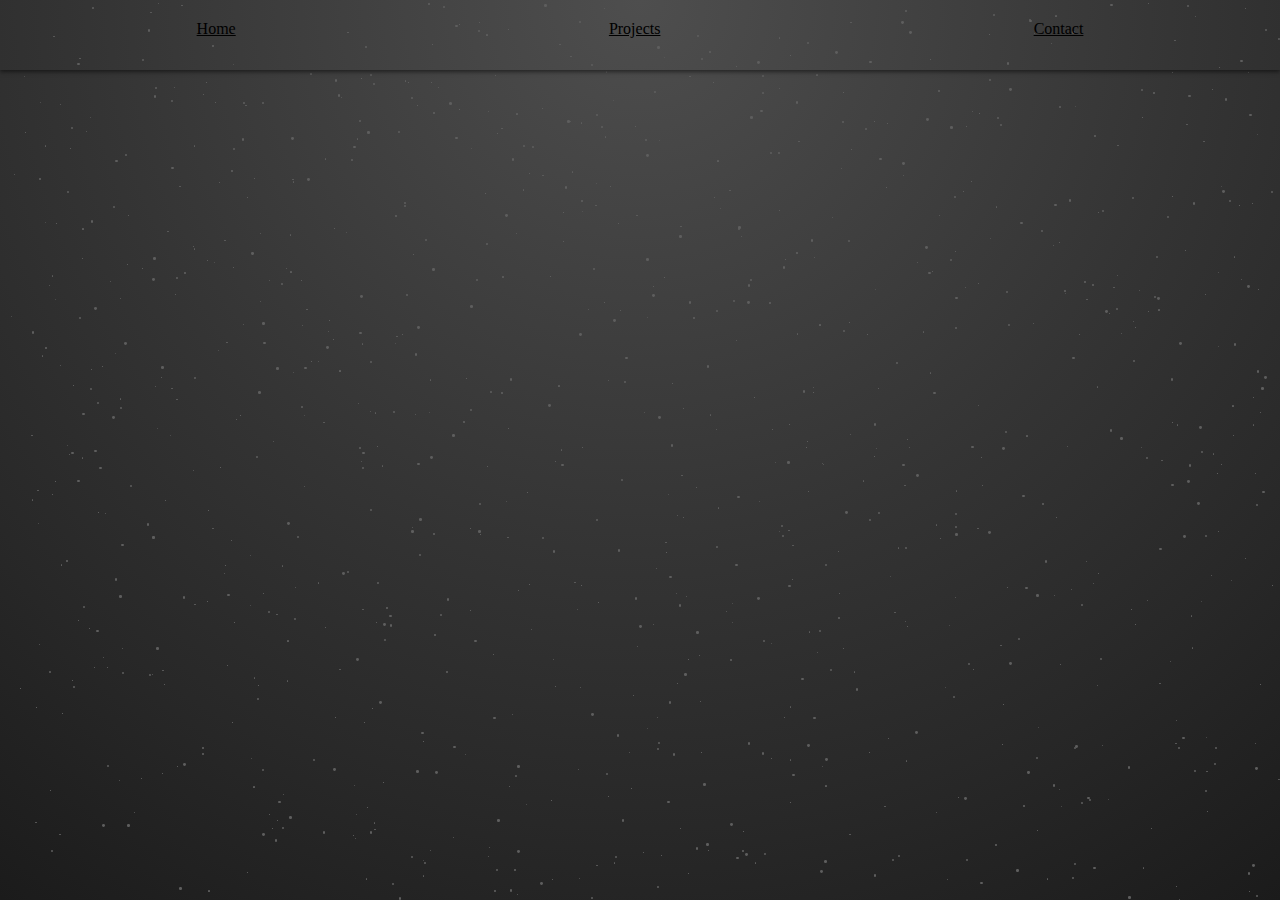
==== index.html @ 83e57b7c "first commit" ====
<!DOCTYPE html>
<html lang="en">
<head>
    <meta charset="UTF-8">
    <meta name="viewport" content="width=device-width, initial-scale=1.0">
    <title>Portfolio</title>
    <link rel="stylesheet" href="styles.css">
</head>
<body>
    <header>
        <nav id="navbar">
            <a href="Home.html">Home</a>
            <a href="Projects.html">Projects</a> 
            <a href="Contact.html">Contact</a>
        </nav>
        <button id="menu-button">
            <span class="bar"></span>
            <span class="bar"></span>
            <span class="bar"></span>
        </button>
    </header>
    <!-- Page content goes here -->
    <script src="script.js"></script>
</body>
</html>
---- styles.css ----
#navbar {
    position: fixed;
    top: 0;
    right: -100%;
    height: 100%;
    width: 80%;
    background-color: #333; 
    padding: 20px;
    transition: right 0.3s ease;
}

body {
    /* Set the height to cover the full viewport height */
    height: 100vh;
    /* Smoother radial gradient from the center */
    /*background: radial-gradient(circle, #4e4e4e 0%, #3b3b3b 50%, #2b2b2b 100%);*/
    background: radial-gradient(circle at top, #4e4e4e 0%,#414141 25%, #343434 50%, #282828 75%, #1b1b1b 100%);/*78 27*/
    color: white; /* Set the text color to white for better visibility */
}

#navbar  {
    background: #2b2b2b; /* Dark gray color */
}

#menu-button .bar {
    background-color: white; /* Set the hamburger icon color to white for better visibility */
}

#navbar a {
    display: block;
    color: #fff;
    padding: 10px;
}

#menu-button {
    position: fixed;
    top: 10px;
    right: 10px;
}

#menu-button {
    background: none;
    border: none;
    outline: none;
    position: fixed;
    top: 10px;
    right: 10px;
    cursor: pointer;
}

#menu-button .bar {
    display: block;
    width: 25px;
    height: 3px;
    margin: 4px auto;
    background-color: #333;
    transition: all 0.3s ease-in-out;
}

@media screen and (min-width: 600px) {
    #navbar {
        position: static;
        height: auto;
        width: auto;
        background-color: transparent;
        padding: 0;
        display: flex;
        justify-content: space-around;
    }

    #navbar a {
        color: black;
        margin-bottom: 0;
    }

    #menu-button {
        display: none;
    }
}

/* Styles for screens wider than 600px */
@media screen and (min-width: 601px) {
    #navbar {
        box-shadow: 0 2px 4px rgba(0, 0, 0, 0.5); /* Shadow effect */
        padding: 10px; /* Reduce padding around the content */
        height: 50px; /* Reduce the height */
    }
}

.dot {
    position: absolute;
    background-color: #5e5e5e; /* Light gray color */
    border-radius: 50%;
    animation: fade 15s infinite ease-in-out;
    z-index: -1;
}

@keyframes fade {
    0% { opacity: 0; }
    50% { opacity: 1; }
    100% { opacity: 0; }
}

body {
    margin: 0;
    padding: 0;
}

html, body {
    margin: 0;
    padding: 0;
    overflow: hidden; /* Hide any child elements that go outside the body */
}
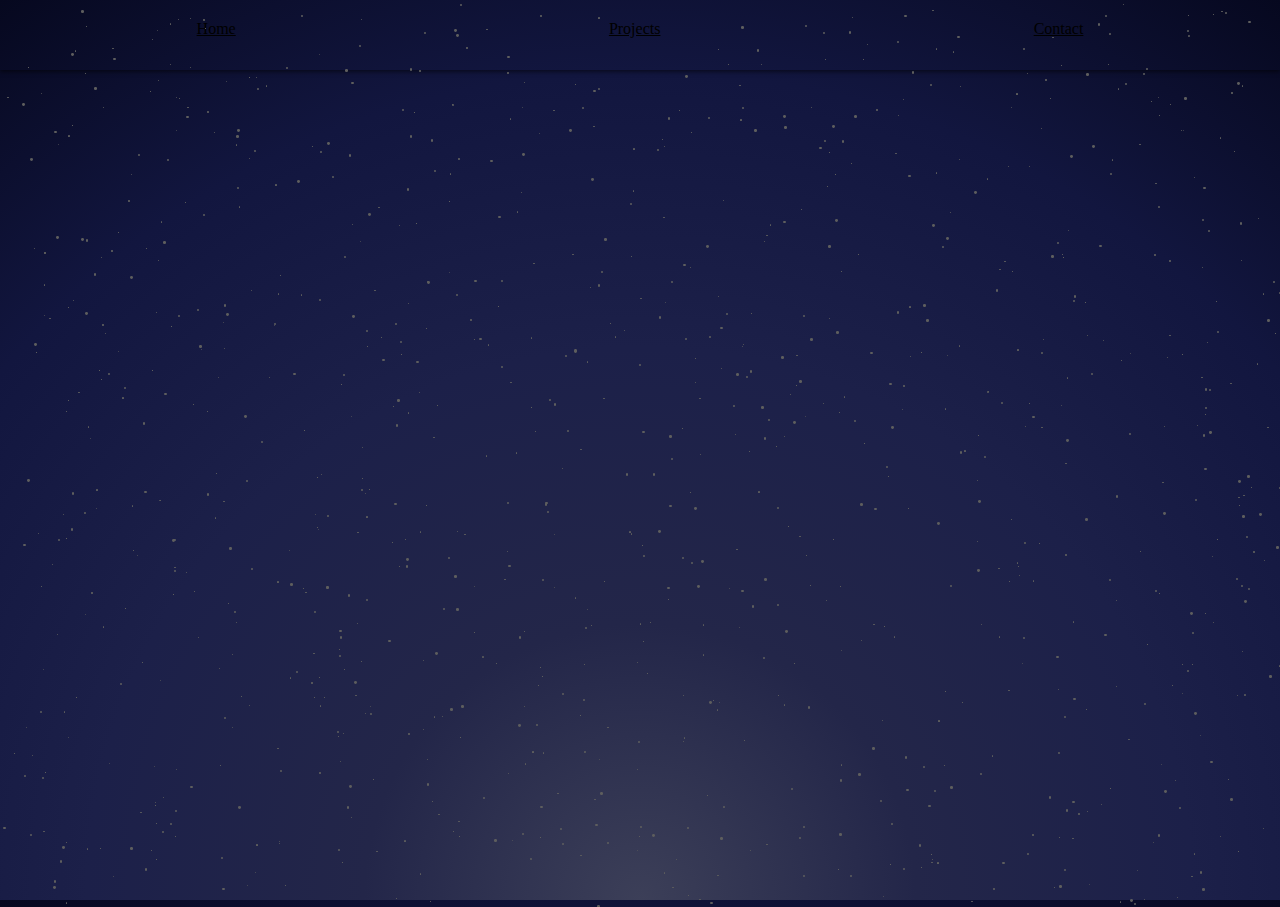
==== commit 576fa7d7: "blue" ====
--- a/index.html
+++ b/index.html
@@ -7,7 +7,7 @@
     <link rel="stylesheet" href="styles.css">
 </head>
 <body>
-    <header>
+
         <nav id="navbar">
             <a href="Home.html">Home</a>
             <a href="Projects.html">Projects</a> 
@@ -18,7 +18,7 @@
             <span class="bar"></span>
             <span class="bar"></span>
         </button>
-    </header>
+
     <!-- Page content goes here -->
     <script src="script.js"></script>
 </body>
--- a/styles.css
+++ b/styles.css
@@ -14,16 +14,12 @@
     height: 100vh;
     /* Smoother radial gradient from the center */
     /*background: radial-gradient(circle, #4e4e4e 0%, #3b3b3b 50%, #2b2b2b 100%);*/
-    background: radial-gradient(circle at top, #4e4e4e 0%,#414141 25%, #343434 50%, #282828 75%, #1b1b1b 100%);/*78 27*/
+    background: radial-gradient(circle at bottom, #3c3f58 0%,#232649 25%, #1c2049 50%, #12163f 75%, #06081f 100%);/*78 27*/
     color: white; /* Set the text color to white for better visibility */
 }
 
 #navbar  {
     background: #2b2b2b; /* Dark gray color */
-}
-
-#menu-button .bar {
-    background-color: white; /* Set the hamburger icon color to white for better visibility */
 }
 
 #navbar a {
@@ -87,12 +83,23 @@
     }
 }
 
+@media screen and (max-width: 601px) {
+    #navbar {
+        z-index: 10; 
+        background-color: #2b2b2b;
+    }
+}
+
+@media screen {
+    
+}
+
 .dot {
     position: absolute;
     background-color: #5e5e5e; /* Light gray color */
     border-radius: 50%;
     animation: fade 15s infinite ease-in-out;
-    z-index: -1;
+    z-index: 0;
 }
 
 @keyframes fade {
@@ -110,4 +117,4 @@
     margin: 0;
     padding: 0;
     overflow: hidden; /* Hide any child elements that go outside the body */
-}+}
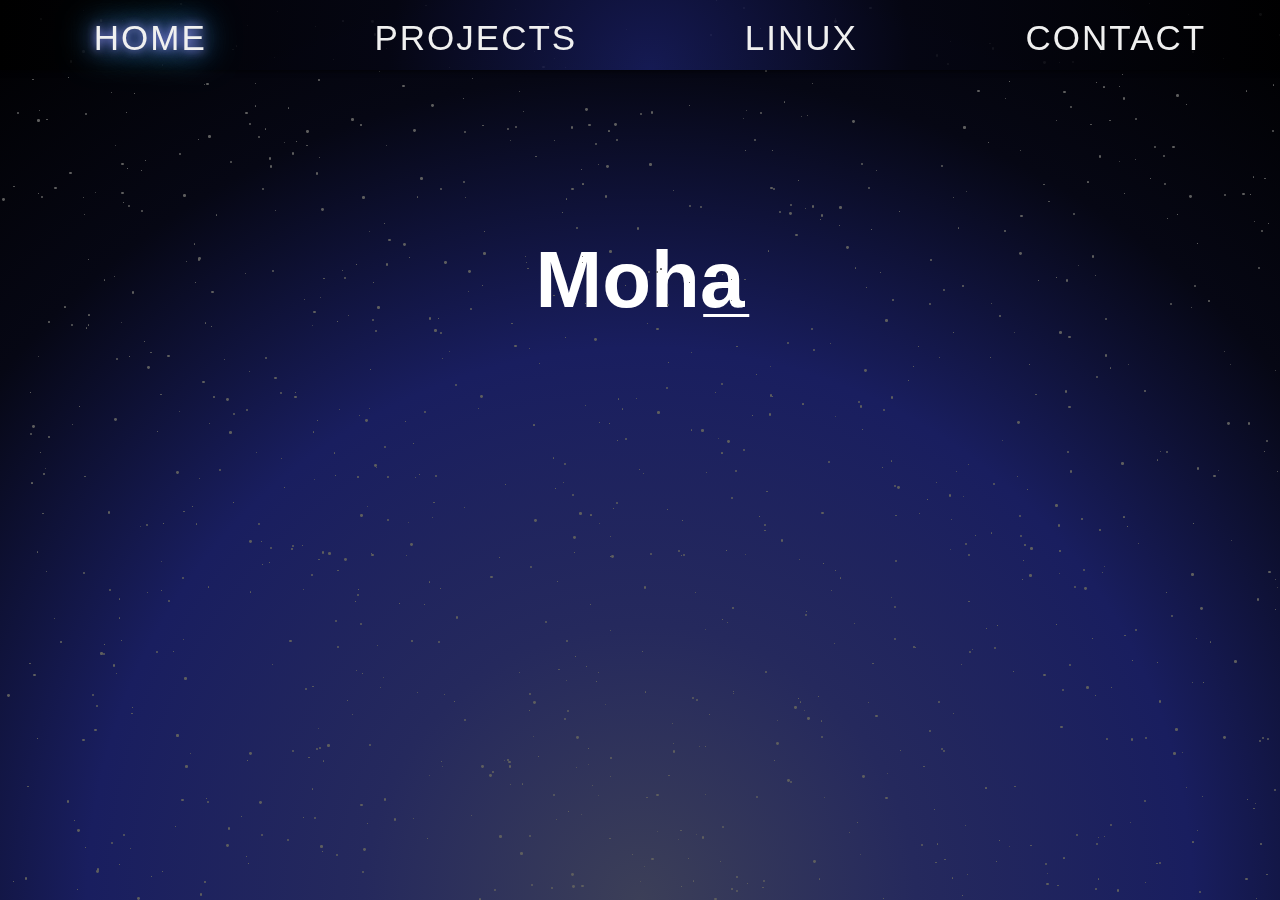
==== commit c10b62fa: "name is now responsive" ====
--- a/index.html
+++ b/index.html
@@ -1,25 +1,33 @@
 <!DOCTYPE html>
 <html lang="en">
+
 <head>
     <meta charset="UTF-8">
     <meta name="viewport" content="width=device-width, initial-scale=1.0">
     <title>Portfolio</title>
     <link rel="stylesheet" href="styles.css">
 </head>
+
 <body>
 
-        <nav id="navbar">
-            <a href="Home.html">Home</a>
-            <a href="Projects.html">Projects</a> 
-            <a href="Contact.html">Contact</a>
-        </nav>
-        <button id="menu-button">
-            <span class="bar"></span>
-            <span class="bar"></span>
-            <span class="bar"></span>
-        </button>
-
-    <!-- Page content goes here -->
+    <nav id="navbar">
+        <a class="active" href="index.html">HOME</a>
+        <a href="projects.html">PROJECTS</a>
+        <a href="linux.html">LINUX</a>
+        <a href="contact.html">CONTACT</a>
+    </nav>
+    <button id="menu-button">
+        <span class="bar"></span>
+        <span class="bar"></span>
+        <span class="bar"></span>
+    </button>
+    <div class="center">
+        <h1 class="name" id="firstName"></h1>
+        <h1 class="name" id="secondName"></h1>
+        <h1 class="name" id="lastName"></h1>
+    </div>
+    <script src="typeName.js"></script>
     <script src="script.js"></script>
 </body>
+
 </html>--- a/styles.css
+++ b/styles.css
@@ -1,31 +1,79 @@
+@font-face {
+    font-family: "ubuntu mono";
+    src: url("UbuntuMono-Regular.ttf") format("truetype");
+}
+
+* {
+    font-family: 'ubuntu mono';
+}
+
 #navbar {
     position: fixed;
     top: 0;
     right: -100%;
     height: 100%;
     width: 80%;
-    background-color: #333; 
+    background-color: #333;
     padding: 20px;
     transition: right 0.3s ease;
 }
 
+body,
+.projects {
+    height: auto;
+    overflow: auto;
+
+}
+
+.projects {
+    padding: 0 5%;
+    display: flex;
+    justify-content: center;
+    flex-wrap: wrap;
+    padding-top: 69px;
+    overflow: hidden;
+    text-align: center;
+    font-size: large;
+    position: relative;
+
+}
+
+.project {
+    width: 90%;
+}
+
+.project img {
+    max-width: 100%;
+    height: auto;
+    width: 90%;
+    z-index: 3;
+}
+
+@media screen and (max-width: 600px) {
+    .project img {
+        width: 90%;
+    }
+}
+
 body {
-    /* Set the height to cover the full viewport height */
-    height: 100vh;
-    /* Smoother radial gradient from the center */
-    /*background: radial-gradient(circle, #4e4e4e 0%, #3b3b3b 50%, #2b2b2b 100%);*/
-    background: radial-gradient(circle at bottom, #3c3f58 0%,#232649 25%, #1c2049 50%, #12163f 75%, #06081f 100%);/*78 27*/
-    color: white; /* Set the text color to white for better visibility */
-}
-
-#navbar  {
-    background: #2b2b2b; /* Dark gray color */
-}
-
+    background: radial-gradient(circle at bottom, #3c3f58 0%, #25295d 25%, #191e5f 50%, #060714 75%, #000000 100%);
+    /*78 27*/
+    color: white;
+}
+
+#navbar {
+    background: #2b2b2b;
+}
+
+/* CSS */
 #navbar a {
     display: block;
-    color: #fff;
     padding: 10px;
+    font-size: 35px;
+    line-height: 35px;
+    font-family: 'Arial', sans-serif;
+    text-decoration: none;
+    color: #f0f0f0;
 }
 
 #menu-button {
@@ -42,6 +90,7 @@
     top: 10px;
     right: 10px;
     cursor: pointer;
+    z-index: 11;
 }
 
 #menu-button .bar {
@@ -55,17 +104,48 @@
 
 @media screen and (min-width: 600px) {
     #navbar {
-        position: static;
+        position: fixed;
+        z-index: 1000;
+        top: 0;
+        left: 0;
         height: auto;
-        width: auto;
+        width: 100%;
         background-color: transparent;
+        background: radial-gradient(circle at bottom, rgb(25, 30, 95, 0.85)0%, rgb(6, 7, 20, 0.85)40%, rgb(0, 0, 0, 0.85)100%);
+        ;
         padding: 0;
         display: flex;
         justify-content: space-around;
     }
 
+
+    #navbar a::after {
+        position: absolute;
+        content: '';
+        left: 0;
+        bottom: 0;
+        width: 100%;
+        height: 6px;
+        background: rgb(30, 0, 225, 0.9);
+        transform: scaleX(0);
+        transform-origin: center;
+        transition: transform 0.3s ease-in-out;
+    }
+
+    .active {
+        text-shadow: 0 0 10px #a0a0ff, 0 0 20px #151E86, 0 0 30px #a0a0ff, 0 0 40px cyan;
+    }
+
+
+
+    #navbar a:hover::after {
+        transform: scaleX(1);
+    }
+
     #navbar a {
-        color: black;
+        letter-spacing: 2px;
+        transition: text-shadow 1s ease-in;
+        position: relative;
         margin-bottom: 0;
     }
 
@@ -74,38 +154,45 @@
     }
 }
 
-/* Styles for screens wider than 600px */
+/* Styles for Desktop */
 @media screen and (min-width: 601px) {
     #navbar {
-        box-shadow: 0 2px 4px rgba(0, 0, 0, 0.5); /* Shadow effect */
-        padding: 10px; /* Reduce padding around the content */
-        height: 50px; /* Reduce the height */
+        box-shadow: 0 2px 4px rgba(0, 0, 0, 0.5);
+        padding: 10px;
+        height: 50px;
     }
 }
 
 @media screen and (max-width: 601px) {
     #navbar {
-        z-index: 10; 
+        z-index: 10;
         background-color: #2b2b2b;
     }
 }
 
-@media screen {
-    
-}
+@media screen {}
 
 .dot {
-    position: absolute;
-    background-color: #5e5e5e; /* Light gray color */
+    position: fixed;
+    background-color: #5e5e5e;
     border-radius: 50%;
-    animation: fade 15s infinite ease-in-out;
-    z-index: 0;
+    animation: fade 12s infinite ease-in-out;
+    z-index: 2;
+    pointer-events: none;
 }
 
 @keyframes fade {
-    0% { opacity: 0; }
-    50% { opacity: 1; }
-    100% { opacity: 0; }
+    0% {
+        opacity: 0;
+    }
+
+    50% {
+        opacity: 1;
+    }
+
+    100% {
+        opacity: 0;
+    }
 }
 
 body {
@@ -113,8 +200,66 @@
     padding: 0;
 }
 
-html, body {
+html,
+body {
     margin: 0;
     padding: 0;
-    overflow: hidden; /* Hide any child elements that go outside the body */
-}
+    overflow: auto;
+}
+
+.center {
+    display: flex;
+    flex-direction: column;
+    justify-content: flex-start;
+    align-items: center;
+    height: 100vh;
+    padding-top: 20vh;
+}
+
+.name {
+    font-family: 'Roboto', sans-serif;
+    font-size: 5em;
+    position: relative;
+}
+
+.beingTyped::after {
+    content: '_';
+    position: absolute;
+    right: -0.05em;
+    animation: blink 1s infinite;
+}
+
+@keyframes blink {
+
+    0%,
+    49% {
+        opacity: 1;
+    }
+
+    50%,
+    100% {
+        opacity: 0;
+    }
+}
+
+body::before {
+    content: "";
+    position: fixed;
+    top: 0;
+    right: 0;
+    bottom: 0;
+    left: 0;
+    background: radial-gradient(circle at bottom, #3c3f58 0%, #25295d 25%, #191e5f 50%, #060714 75%, #000000 100%);
+    z-index: -1;
+}
+
+.center {
+    position: relative;
+    z-index: 2;
+    display: flex;
+    flex-direction: column;
+    justify-content: flex-start;
+    align-items: center;
+    height: auto;
+    overflow: auto;
+}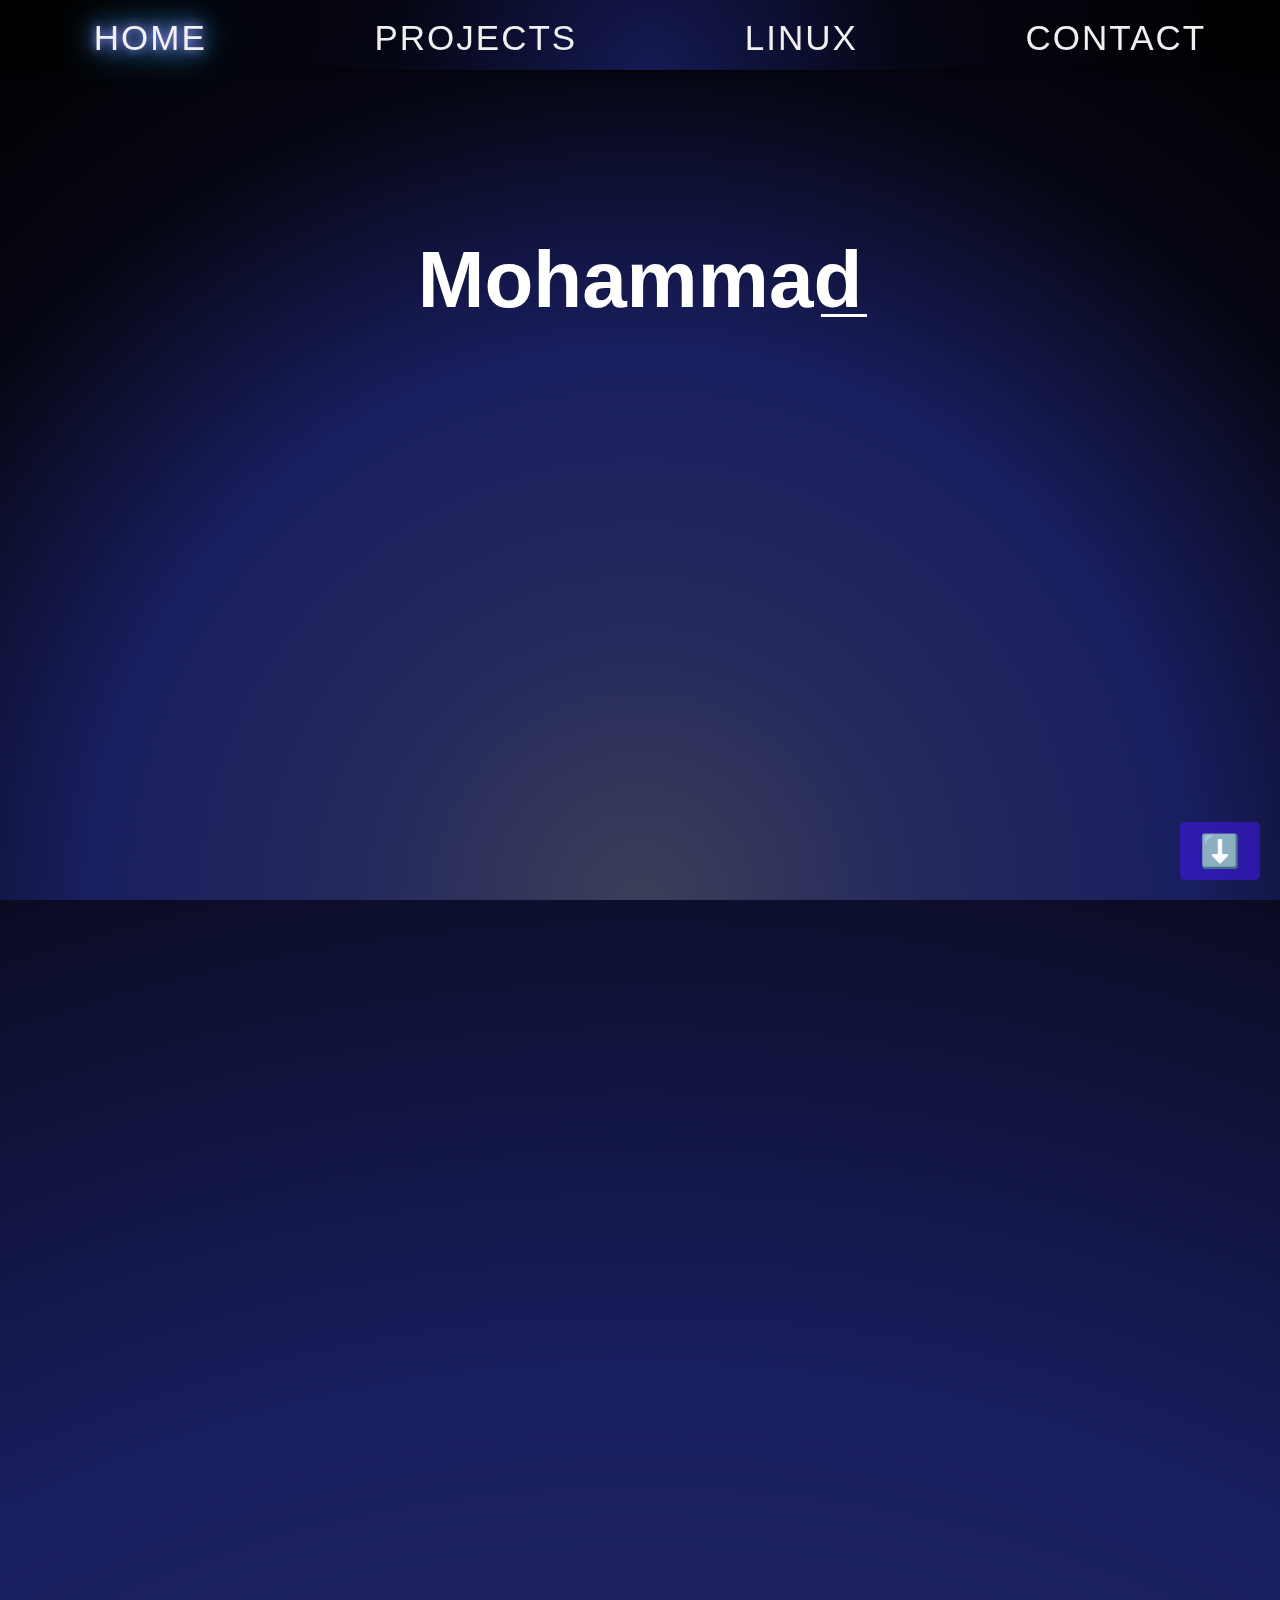
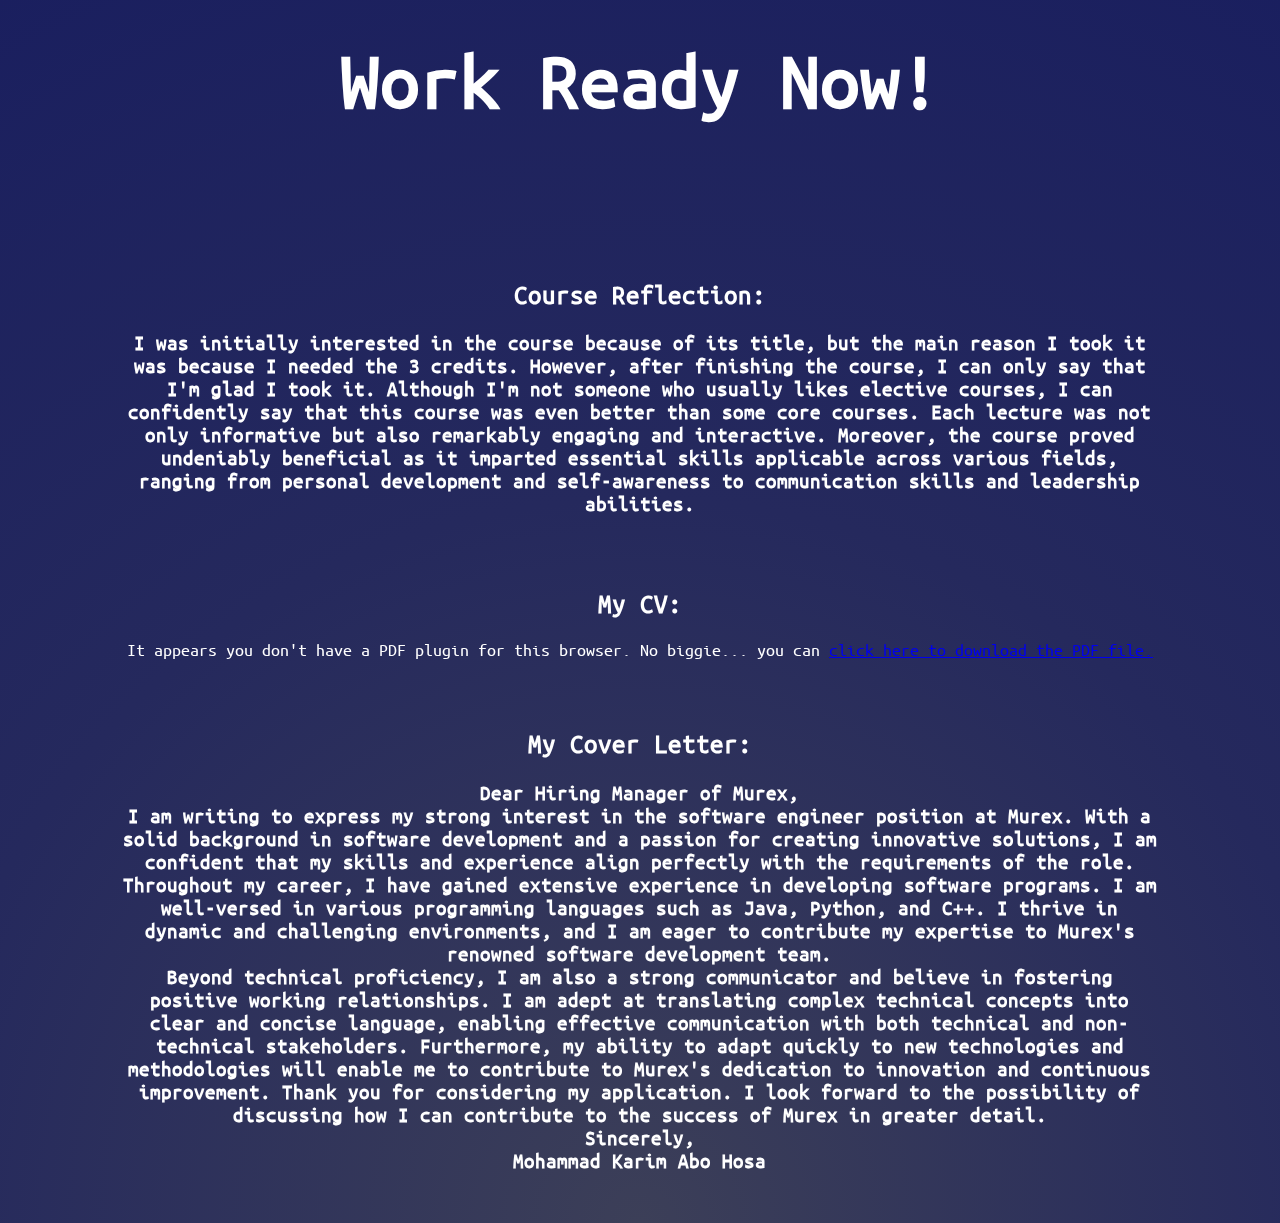
==== commit 0074c6ab: "Work Ready Now Course" ====
--- a/index.html
+++ b/index.html
@@ -26,8 +26,56 @@
         <h1 class="name" id="secondName"></h1>
         <h1 class="name" id="lastName"></h1>
     </div>
+    <a href="#course-reflection" class="scroll-button">⬇️</a>
+    <div class="spacer"></div>
+
+    <section id="course-reflection">
+        <h2 id="WRN">Work Ready Now!</h2>
+        <div class="projects">
+            <div class="project">
+                <h2>Course Reflection:</h2>
+                <h3>I was initially interested in the course because of its title, but the main reason I took it was
+                    because I needed the 3 credits. However, after finishing the course, I can only say that I'm glad I
+                    took it. Although I'm not someone who usually likes elective courses, I can confidently say that
+                    this course was even better than some core courses. Each lecture was not only informative but also
+                    remarkably engaging and interactive. Moreover, the course proved undeniably beneficial as it
+                    imparted essential skills applicable across various fields, ranging from personal development and
+                    self-awareness to communication skills and leadership abilities.</h3>
+            </div>
+            <div class="project">
+                <h2>My CV:</h2>
+                <object data="assets/CVMohammadKarimAboHosa.pdf" type="application/pdf" width="100%" height="600px">
+                    <p>It appears you don't have a PDF plugin for this browser. No biggie... you can <a
+                            href="https://1drv.ms/b/c/0360b65c57f35719/EYY4qlw5qNdIh7gGFfOhel0BnisZunxPkat9W4KgFf_H9A">click
+                            here to download the PDF file.</a></p>
+                </object>
+            </div>
+            <div class="project">
+                <h2>My Cover Letter:</h2>
+                <h3>Dear Hiring Manager of Murex,<br>
+                    I am writing to express my strong interest in the software engineer position at Murex. With a solid
+                    background in software development and a passion for creating innovative solutions, I am confident
+                    that my skills and experience align perfectly with the requirements of the role.
+                    Throughout my career, I have gained extensive experience in developing software programs. I am
+                    well-versed in various programming languages such as Java, Python, and C++. I thrive in dynamic and
+                    challenging environments, and I am eager to contribute my expertise to Murex's renowned software
+                    development team. <br>
+                    Beyond technical proficiency, I am also a strong communicator and believe in fostering positive
+                    working relationships. I am adept at translating complex technical concepts into clear and concise
+                    language, enabling effective communication with both technical and non-technical stakeholders.
+                    Furthermore, my ability to adapt quickly to new technologies and methodologies will enable me to
+                    contribute to Murex's dedication to innovation and continuous improvement.
+                    Thank you for considering my application. I look forward to the possibility of discussing how I can
+                    contribute to the success of Murex in greater detail.<br>
+                    Sincerely,<br>
+                    Mohammad Karim Abo Hosa
+                </h3>
+
+            </div>
+        </div>
+    </section>
     <script src="typeName.js"></script>
-    <script src="script.js"></script>
+    <!-- <script src="script.js"></script> -->
 </body>
 
 </html>--- a/styles.css
+++ b/styles.css
@@ -5,6 +5,21 @@
 
 * {
     font-family: 'ubuntu mono';
+}
+
+.contact {
+    font-size: 2em;
+    /* Adjust to make the text bigger */
+    text-align: center;
+    /* Center the text horizontally */
+    display: flex;
+    /* Use flexbox to center the content vertically */
+    flex-direction: column;
+    /* Stack the content vertically */
+    justify-content: center;
+    /* Center the content vertically */
+    height: 80vh;
+    /* Take up the full viewport height */
 }
 
 #navbar {
@@ -35,11 +50,11 @@
     text-align: center;
     font-size: large;
     position: relative;
-
 }
 
 .project {
     width: 90%;
+    margin-bottom: 30px;
 }
 
 .project img {
@@ -47,6 +62,43 @@
     height: auto;
     width: 90%;
     z-index: 3;
+}
+
+
+.spacer {
+    min-height: 100vh;
+}
+
+#course-reflection {
+    display: flex;
+    flex-direction: column;
+    align-items: center;
+    justify-content: flex-start;
+    height: auto;
+    padding-top: 80px;
+}
+
+#course-reflection h2 {
+    text-align: center;
+}
+
+#WRN {
+    font-size: 5em;
+}
+
+.scroll-button {
+    position: fixed;
+    bottom: 20px;
+    right: 20px;
+    padding: 10px 20px;
+    font-size: 2em;
+    background: rgba(69, 23, 255, 0.5);
+    color: #fff;
+    border: none;
+    border-radius: 5px;
+    cursor: pointer;
+    text-decoration: none;
+    z-index: 10000000;
 }
 
 @media screen and (max-width: 600px) {
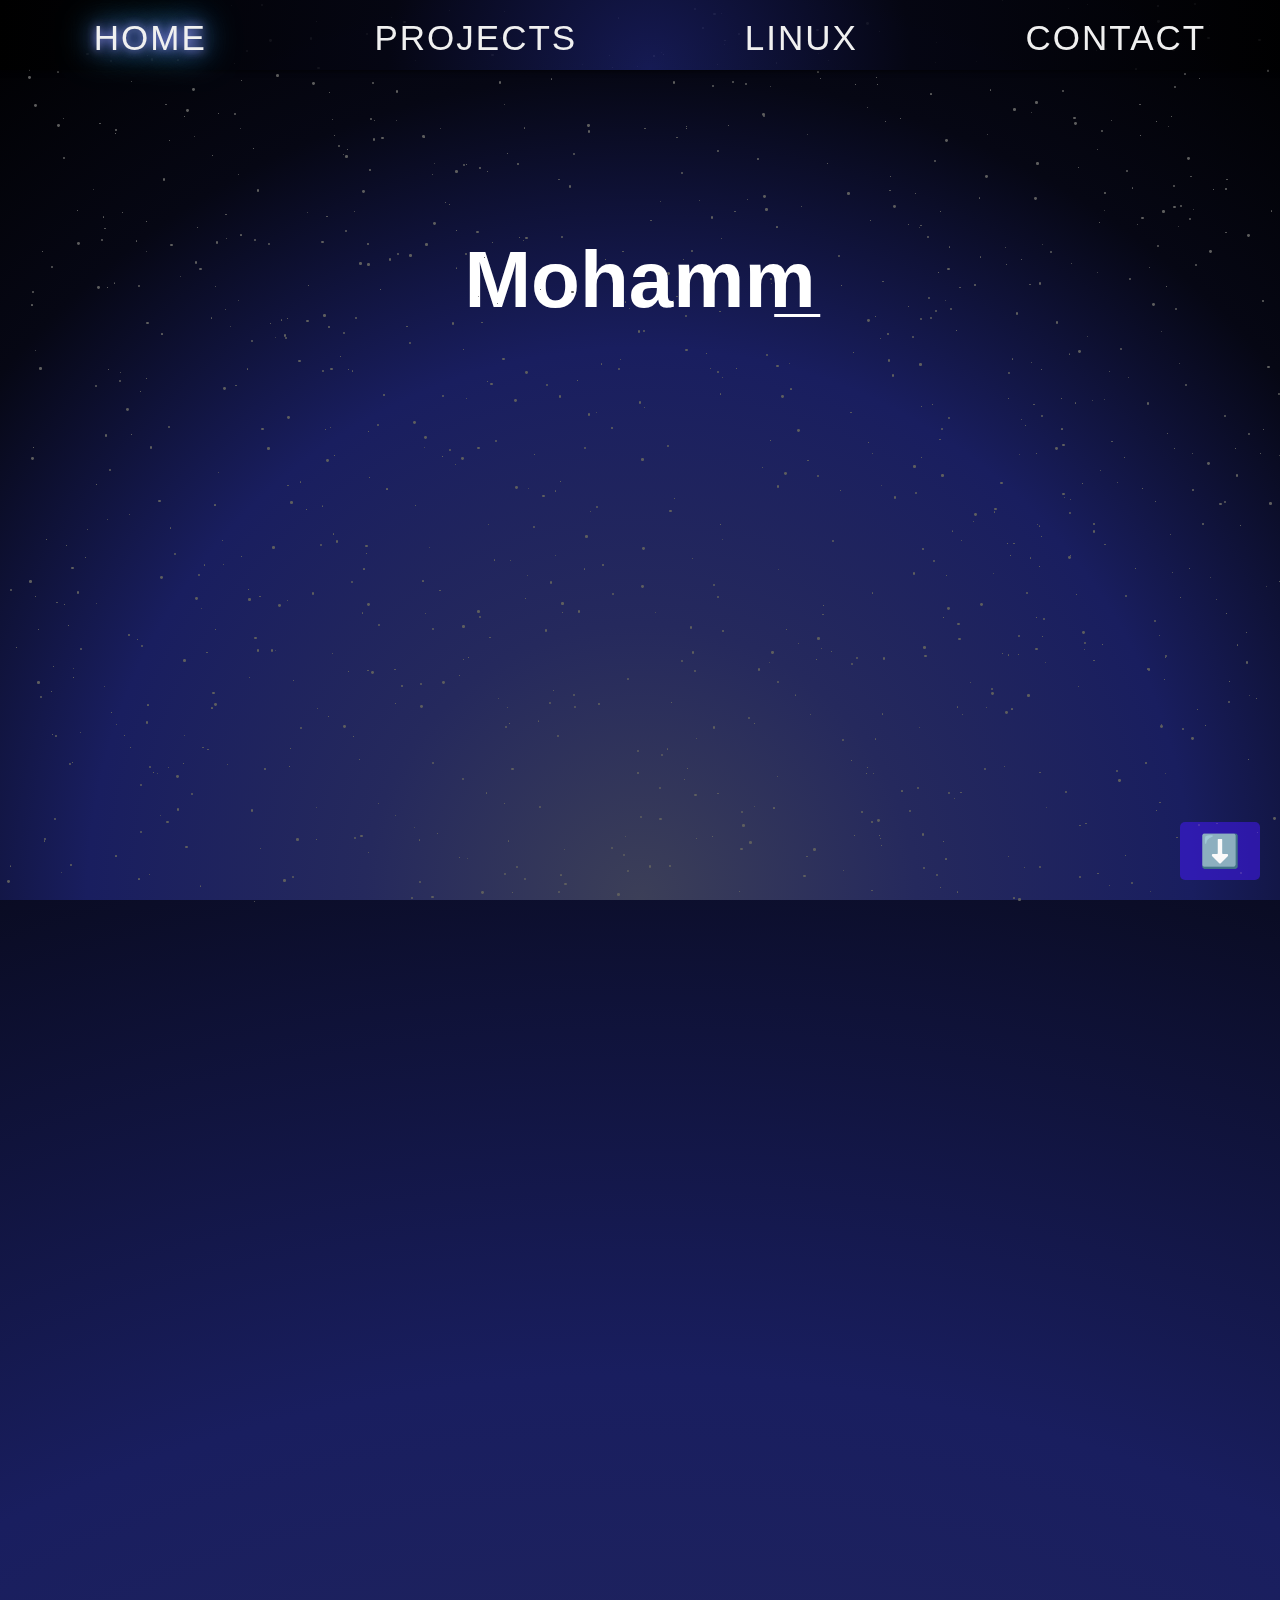
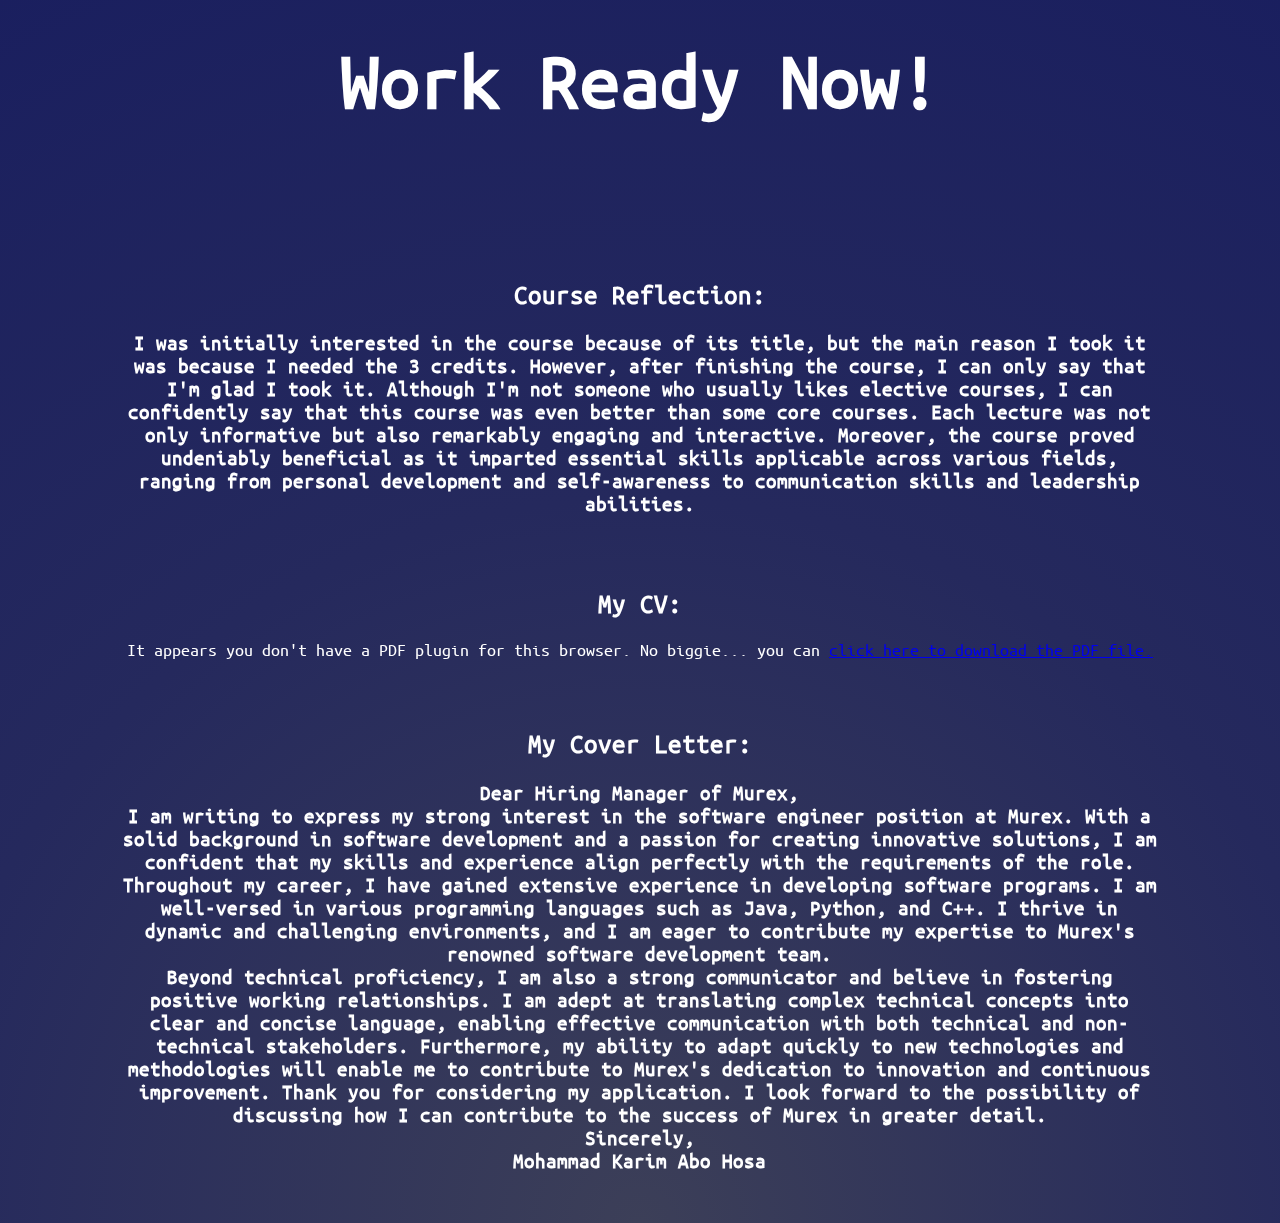
==== commit 82407c9c: "last minute fix" ====
--- a/index.html
+++ b/index.html
@@ -75,7 +75,7 @@
         </div>
     </section>
     <script src="typeName.js"></script>
-    <!-- <script src="script.js"></script> -->
+    <script src="script.js"></script>
 </body>
 
 </html>